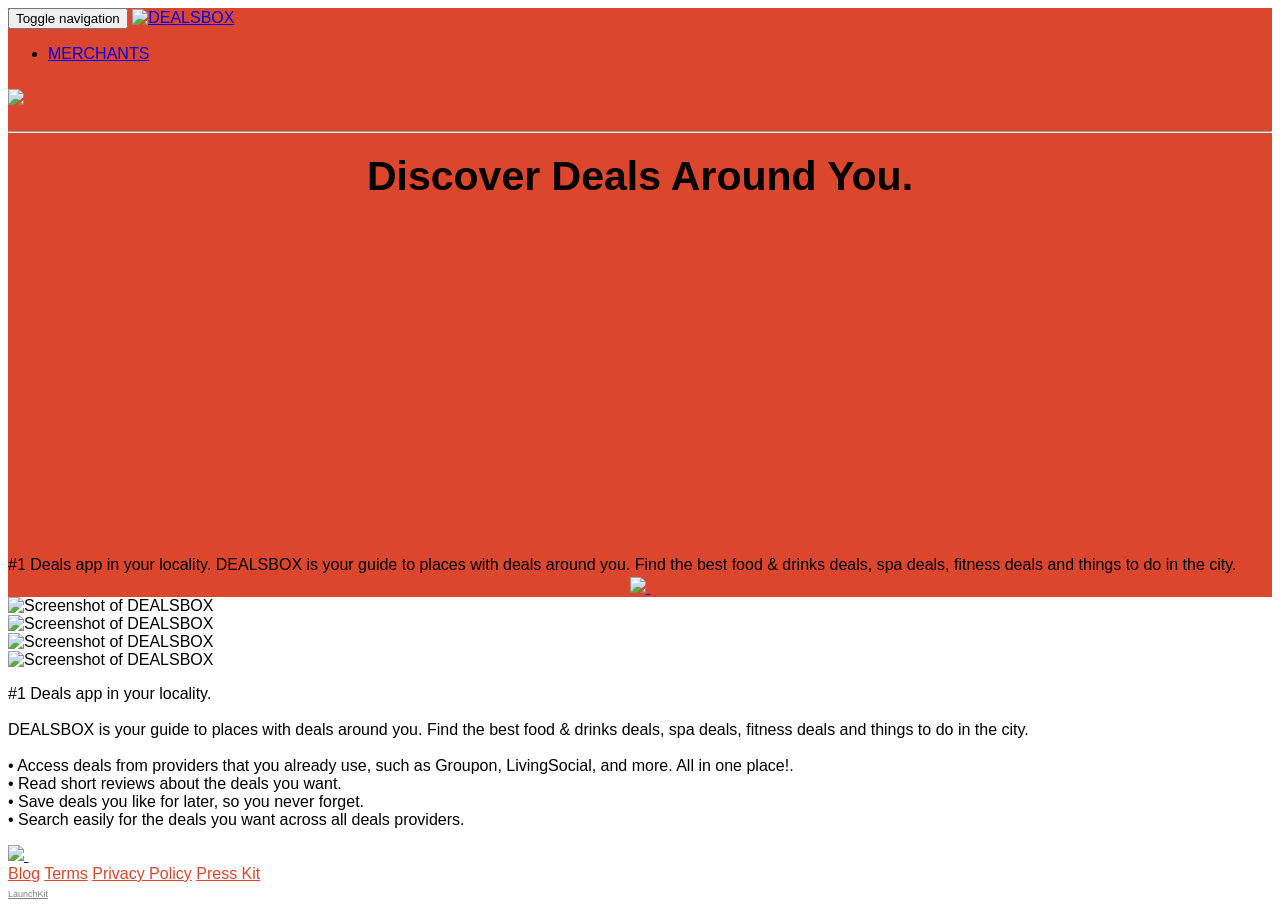
==== server/views/index2.html @ 819a36cb "updates" ====
<!DOCTYPE HTML>
<html>

<head>
  <script src="//cdn.optimizely.com/js/2428500854.js"></script>
  <title>Find deals and coupons near you: featuring Groupon coupon, LivingSocial, etc. - DEALSBOX</title>
  <link rel="stylesheet" href="https://d2kfjaekmjmy1l.cloudfront.net/websites-public-v995493589af8.css" data-bundle="websites-public">
  <meta charset="utf-8">
  <meta http-equiv="X-UA-Compatible" content="IE=edge">
  <meta name="viewport" content="width=device-width, initial-scale=1">
  <meta name="msvalidate.01" content="CD2BB719CB6AAFA4DF4543C1E76575AE" />
  <meta name="google-site-verification" content="sbhX7BD_Ie45cQvi2MDithEjO_ReZIZbrlclq_JDMFw" />
  <meta name="p:domain_verify" content="1f572a4ad91d54963d3382f6d00feda8" />
  <link href="https://lh3.googleusercontent.com/H26NnLsqQbqVavqKrJRA_hyPvZ765vpvghdaBfhAbtprR3f17508o42ebj5XmTqeFqILHxyftXNGjrtwZcBKXn-d22ZKr7c" rel="shortcut icon" type="image/x-icon">

  <meta name="description" content="#1 Deals app in your locality.

DEALSBOX is your guide to places with deals around you. Find the best food &amp; drinks deals, spa deals, fitness deals and things to do in the city.

...">
  <meta name="keywords" content="best restaurants new york, las vegas restaurants, hot deals,freebies,sales,salon,voucher,amazon,clothing,massage,promotion,cheap,groupon,shopping,bars,tickets">
  <meta name="author" content="DEALSBOX">

  <!-- Facebook -->
  <meta property="og:site_name" content="DEALSBOX">
  <meta property="og:title" content="Hot Deals &amp; Discount Coupons for Local Restaurants, Concerts Etc">
  <meta property="og:description" content="#1 Deals app in your locality.

DEALSBOX is your guide to places with deals around you. Find the best food &amp; drinks deals, spa deals, fitness deals and things to do in the city.

...">
  <meta property="og:url" content="http://app.dealsbox.co">
  <meta property="og:image" content="https://lh3.googleusercontent.com/H26NnLsqQbqVavqKrJRA_hyPvZ765vpvghdaBfhAbtprR3f17508o42ebj5XmTqeFqILHxyftXNGjrtwZcBKXn-d22ZKr7c">
  <meta property="og:type" content="website">

  <!-- Twitter -->
  <meta name="twitter:card" content="app">
  <meta name="twitter:title" content="DEALSBOX - Hot Deals &amp; Discount Coupons for Local Restaurants, Concerts Etc">
  <meta name="twitter:description" content="#1 Deals app in your locality.

DEALSBOX is your guide to places with deals around you. Find the best food &amp; drinks deals, spa deals, fitness deals and things to do in the city.

...">
  <meta name="twitter:image:src" content="https://lh3.googleusercontent.com/H26NnLsqQbqVavqKrJRA_hyPvZ765vpvghdaBfhAbtprR3f17508o42ebj5XmTqeFqILHxyftXNGjrtwZcBKXn-d22ZKr7c">
  <meta name="twitter:domain" content="http://app.dealsbox.co">
  <meta name="twitter:app:name:iphone" content="DEALSBOX">
  <meta name="twitter:app:id:iphone" content="944253010">
  <meta name="twitter:app:name:ipad" content="DEALSBOX">
  <meta name="twitter:app:id:ipad" content="944253010">

  <!-- Apple Smart App Banner -->
  <meta name="apple-itunes-app" content="app-id=944253010">


  <link href="https://fonts.googleapis.com/css?family=Open+Sans:100,200,300italic,400italic,600italic,700italic,800italic,400,300,600,700,800|Lato:100,300,400,700,900,100italic,300italic,400italic,700italic,900italic|Raleway:400,100,200,300,500,600,700,800,900"
  rel="stylesheet" type="text/css">

  <style type="text/css">
    #public-landing-page .container {
      font-family: 'Roboto', sans-serif !important;
    }
    
    #public-landing-page.template-1 .hero,
    #public-landing-page.template-2 .hero,
    #public-landing-page.template-3 .hero,
    #public-landing-page.template-4 .hero,
    #public-landing-page.template-7 .hero,
    #public-landing-page.template-8 .hero .graphic,
    #public-landing-page.template-9 .bg-color,
    #public-landing-page .store-badge-white-text,
    #public-landing-page.template-1color .hero,
    #public-landing-page.template-2color .hero {
      background: #DB462C;
    }
    
    #public-landing-page.template-5 .hero h2,
    #public-landing-page.template-6 .hero h1,
    #public-landing-page.template-8 .hero,
    #public-landing-page.template-9 .hero h2,
    #public-landing-page .hero .btn,
    #public-landing-page .navbar .btn,
    #public-landing-page .navbar.invert-navbar a,
    #public-landing-page footer a,
    #public-landing-page .benefit-header {
      color: #DB462C;
    }
    
    #public-landing-page .btn.btn-primary.btn-primary-invert,
    #public-landing-page .navbar.invert-navbar .btn.btn-primary,
    #public-landing-page .navbar .navbar-collapse.in .btn.btn-primary,
    #public-landing-page .navbar .navbar-toggle .icon-bar,
    #public-landing-page .download-text {
      color: white;
      background-color: #DB462C;
    }
    
    #public-landing-page.template-1 .hero,
    #public-landing-page.template-2 .hero,
    #public-landing-page.template-4 .hero {
      overflow: hidden;
    }
    
    #public-landing-page .hero .blurred-cover {
      position: absolute;
      top: 0;
      left: 0;
      bottom: 0;
      right: 0;
      z-index: 1px;
      background-image: url('https://lh3.googleusercontent.com/Y3VxKITpNNv-30F0MSMmYm234ZdLy52rE__877QZtpasWnUFXjlEgt16zDrwIKh_V4Emtwtssu3myUmuUaUg3_NhBKUsfQ');
      background-repeat: no-repeat;
      background-position: center center;
      background-size: cover;
      -webkit-filter: blur(50px);
      -moz-filter: blur(50px);
      -o-filter: blur(50px);
      -ms-filter: blur(50px);
      filter: blur(50px);
      margin: -60% -40% -40%;
    }
    
    #public-landing-page .hero .blurred-cover .darken {
      position: absolute;
      top: 0;
      left: 0;
      bottom: 0;
      right: 0;
      z-index: 2px;
      background: rgba(0, 0, 0, .3);
    }
    
    #public-landing-page .btn-footer {
      background: #DB462C;
      color: white;
      font-size: 14px;
      padding: 16px;
    }
    
    #public-landing-page a.app-store-badge {
      /*float: left;*/
    }
    
    #public-landing-page .hero .waiting-list {
      color: black;
      font-size: 14px;
      padding: 16px;
      /*float: left;*/
      position: relative;
      top: -5px;
      font-weight: bold;
    }
    
    #public-landing-page.template-7 .hero h2 {
      font-size: 41px;
      margin-top: 20px;
      text-align: center;
    }
    
    #public-landing-page.template-7 .hero p {
      margin-top: 3px;
      margin-bottom: 3px;
      opacity: 1;
    }
    
    #public-landing-page.template-7 .hero .container .row.headernav > div {
      padding: 0;
    }
    
    #public-landing-page .description .btn {
      margin-top: 10px;
    }
  </style>

  <!-- Facebook Pixel Code -->
  <script>
    ! function(f, b, e, v, n, t, s) {
      if (f.fbq) return;
      n = f.fbq = function() {
        n.callMethod ?
          n.callMethod.apply(n, arguments) : n.queue.push(arguments)
      };
      if (!f._fbq) f._fbq = n;
      n.push = n;
      n.loaded = !0;
      n.version = '2.0';
      n.queue = [];
      t = b.createElement(e);
      t.async = !0;
      t.src = v;
      s = b.getElementsByTagName(e)[0];
      s.parentNode.insertBefore(t, s)
    }(window,
      document, 'script', '//connect.facebook.net/en_US/fbevents.js');

    fbq('init', '619153371554592');
    fbq('track', "PageView");
  </script>
  <noscript>
    <img height="1" width="1" style="display:none" src="https://www.facebook.com/tr?id=619153371554592&ev=PageView&noscript=1" />
  </noscript>
  <!-- End Facebook Pixel Code -->


</head>

<body>

  <div id="skit-controller">
    <div id="public-landing-page" class="template-7">

      <section class="hero">
        <div class="bottom-shadow"></div>
        <div class="container">
          <nav class="navbar navbar-default invert-buttons">
            <div class="container-fluid">
              <div class="navbar-header">
                <button type="button" class="navbar-toggle collapsed" data-toggle="collapse" data-target="#bs-example-navbar-collapse-1" aria-expanded="false">
                  <span class="sr-only">Toggle navigation</span>
                  <span class="icon-bar"></span>
                  <span class="icon-bar"></span>
                  <span class="icon-bar"></span>
                </button>
                <a class="navbar-brand visible-xs" href="#">
                  <img alt="DEALSBOX" src="https://lh3.googleusercontent.com/H26NnLsqQbqVavqKrJRA_hyPvZ765vpvghdaBfhAbtprR3f17508o42ebj5XmTqeFqILHxyftXNGjrtwZcBKXn-d22ZKr7c" class="app-icon">
                </a>
              </div>
              <div class="collapse navbar-collapse" id="bs-example-navbar-collapse-1">
                <ul class="nav navbar-nav navbar-right">
                  <li><a href="https://merchant.dealsbox.co">MERCHANTS</a></li>
                  <!-- <li><a href="http://blog.dealsbox.co/">BLOG</a></li> -->
                </ul>
              </div>
            </div>
          </nav>

          <div class="row headernav">
            <div class="col-sm-12">
              <h1>
                <img src="/images/newsletter_logo2.png" class="app-logo">
              </h1>
            </div>
          </div>
          <hr>
          <div class="row hero-main-content">
            <div class="hero-text-container col-sm-7 col-xs-12" style="float:none;margin:0 auto;">
              <h2>Discover Deals Around You.</h2>
              <iframe width="560" height="315" src="https://www.youtube.com/embed/w8R5qN156TI?rel=0" frameborder="0" allowfullscreen></iframe>

              <p>#1 Deals app in your locality. DEALSBOX is your guide to places with deals around you. Find the best food &amp; drinks deals, spa deals, fitness deals and things to do in the city.

              </p>
              <div style="text-align:center;">
                <a href="https://app.appsflyer.com/id944253010?pid=landing_page" class="download-button" target="_blank">
                  <img src="https://dl.dropbox.com/s/le1m692ix9y6tlc/applestore.png?dl=0" width="180px">
                </a>
                <a href="http://bit.ly/1iKdE8o" class="download-button" target="_blank">
                  <img src="https://dl.dropbox.com/s/xfqdyqw1p44tkhw/googleplay.png?dl=0" alt="" width="180px" />
                </a>
              </div>
            </div>
            <!-- <div class="hero-graphic-container col-sm-5 col-xs-12 text-center">
              <img src="https://cluster-dev.imgix.net/_onboard/devices/iPhone6Black.png?w=750&amp;h=1334&amp;mark=https%3A%2F%2Flh3.googleusercontent.com%2FY3VxKITpNNv-30F0MSMmYm234ZdLy52rE__877QZtpasWnUFXjlEgt16zDrwIKh_V4Emtwtssu3myUmuUaUg3_NhBKUsfQ&amp;markh=970&amp;markalign=center%2Cmiddle"
              class="screenshot">
            </div> -->
          </div>



        </div>
      </section>

      <!-- <section class="gallery">
        <div class="container">
          <div class="row">
            <p class="section-header">Screenshots of
              <strong>DEALSBOX</strong>
            </p>
            <div class="gallery-screenshots">
              <div class="gallery-scroll-screenshot">
                <img src="https://lh3.googleusercontent.com/Y3VxKITpNNv-30F0MSMmYm234ZdLy52rE__877QZtpasWnUFXjlEgt16zDrwIKh_V4Emtwtssu3myUmuUaUg3_NhBKUsfQ">
              </div>
              <div class="gallery-scroll-screenshot">
                <img src="https://lh3.googleusercontent.com/ED2gz79FaS5eX_Z2gES1rhOWXW-C6lx4s1ejubaaAxKg2yyAVQpQRJRS8tmh-hcunRI3A54OViVr4Adm5vZTvYkn-XRiNw">
              </div>
              <div class="gallery-scroll-screenshot">
                <img src="https://lh3.googleusercontent.com/cfda9Y1vaPj-LTPtUKOAGkTYDXusemG_BsQDSK6-lOLjRSmqW64TUKNsblZkTzNdbp7teQTn4SPNNLX3VtnBVpgMcJTH">
              </div>
              <div class="gallery-scroll-screenshot">
                <img src="https://lh3.googleusercontent.com/_pZIp14o1HIaUsWmKNX8Q86wJJIdhcQ3SQHtgyset00xirSZ2cinsPf3BGjndFzTnxPqF1BRoVwyDyHToE6d3Is3k-5282s">
              </div>
            </div>
          </div>
        </div>
      </section> -->

      <section class="description">
        <div class="container">
          <div class="row">
            <div class="col-sm-5 col-xs-12 pull-right">
              <div id="carousel" class="carousel slide carousel-fade" data-ride="carousel">
                <div class="carousel-inner" role="listbox">
                  <div class="item active">
                    <img src="https://cluster-dev.imgix.net/_onboard/devices/iPhone6Black.png?w=750&amp;h=1334&amp;mark=https%3A%2F%2Flh3.googleusercontent.com%2FY3VxKITpNNv-30F0MSMmYm234ZdLy52rE__877QZtpasWnUFXjlEgt16zDrwIKh_V4Emtwtssu3myUmuUaUg3_NhBKUsfQ&amp;markh=970&amp;markalign=center%2Cmiddle"
                    class="screenshot" alt="Screenshot of DEALSBOX">
                  </div>
                  <div class="item">
                    <img src="https://cluster-dev.imgix.net/_onboard/devices/iPhone6Black.png?w=750&amp;h=1334&amp;mark=https%3A%2F%2Flh3.googleusercontent.com%2FED2gz79FaS5eX_Z2gES1rhOWXW-C6lx4s1ejubaaAxKg2yyAVQpQRJRS8tmh-hcunRI3A54OViVr4Adm5vZTvYkn-XRiNw&amp;markh=970&amp;markalign=center%2Cmiddle"
                    class="screenshot" alt="Screenshot of DEALSBOX">
                  </div>
                  <div class="item">
                    <img src="https://cluster-dev.imgix.net/_onboard/devices/iPhone6Black.png?w=750&amp;h=1334&amp;mark=https%3A%2F%2Flh3.googleusercontent.com%2Fcfda9Y1vaPj-LTPtUKOAGkTYDXusemG_BsQDSK6-lOLjRSmqW64TUKNsblZkTzNdbp7teQTn4SPNNLX3VtnBVpgMcJTH&amp;markh=970&amp;markalign=center%2Cmiddle"
                    class="screenshot" alt="Screenshot of DEALSBOX">
                  </div>
                  <div class="item">
                    <img src="https://cluster-dev.imgix.net/_onboard/devices/iPhone6Black.png?w=750&amp;h=1334&amp;mark=https%3A%2F%2Flh3.googleusercontent.com%2F_pZIp14o1HIaUsWmKNX8Q86wJJIdhcQ3SQHtgyset00xirSZ2cinsPf3BGjndFzTnxPqF1BRoVwyDyHToE6d3Is3k-5282s&amp;markh=970&amp;markalign=center%2Cmiddle"
                    class="screenshot" alt="Screenshot of DEALSBOX">
                  </div>
                </div>
              </div>
            </div>
            <div class="col-sm-7 col-xs-12 description-text">
              <p>#1 Deals app in your locality.
                <br>
                <br>DEALSBOX is your guide to places with deals around you. Find the best food &amp; drinks deals, spa deals, fitness deals and things to do in the city.
                <br>
                <br>• Access deals from providers that you already use, such as Groupon, LivingSocial, and more. All in one place!.
                <br>• Read short reviews about the deals you want.
                <br>• Save deals you like for later, so you never forget.
                <br>• Search easily for the deals you want across all deals providers.</p>
              <a href="https://app.appsflyer.com/id944253010?pid=landing_page" class="download-button" target="_blank">
                <img src="https://dl.dropbox.com/s/le1m692ix9y6tlc/applestore.png?dl=0" width="180px">
              </a>
              <a href="http://bit.ly/1iKdE8o" class="download-button" target="_blank">
                <img src="https://dl.dropbox.com/s/xfqdyqw1p44tkhw/googleplay.png?dl=0" alt="" width="180px" />
              </a>


            </div>
          </div>
        </div>
      </section>
      <footer>
        <div class="container">
          <div class="footer-nav col-xs-12 col-sm-8">
            <a href="http://blog.dealsbox.co/" target="_blank">Blog</a>
            <a href="http://dealsbox.co/terms" target="_blank">Terms</a>
            <a href="http://dealsbox.co/privacy" target="_blank">Privacy Policy</a>
            <a href="https://www.dropbox.com/sh/769osf8ezl60xxu/AAAn0zPC5vQZes1uuANGoAJJa?dl=0">Press Kit</a>
            <a href="https://twitter.com/dealsboxapp" target="_blank"><i class="fa fa-twitter"></i></a>
            <a href="https://www.facebook.com/dealsboxapp" target="_blank"><i class="fa fa-facebook-square"></i></a>

          </div>
          <div class="launchkit-promo col-xs-12 col-sm-4">
            <a href="https://launchkit.io/websites/" target="_blank" style="color: gray;font-size:9px;">LaunchKit</a>
          </div>
        </div>
      </footer>

    </div>


    <script src="//ajax.googleapis.com/ajax/libs/jquery/1.10.2/jquery.min.js"></script>
    <script src="//netdna.bootstrapcdn.com/bootstrap/3.3.1/js/bootstrap.min.js"></script>
  </div>
  <script>
    window.skit = (function() {
      var objects = {};
      var modules = {};

      function define(resourcePath, deps, fn) {
        modules[resourcePath] = {
          deps: deps,
          fn: fn
        };
      }

      function load(resourcePath) {
        if (!(resourcePath in objects)) {
          if (resourcePath in modules) {
            var module = modules[resourcePath];
            var args = [];
            for (var i = 0; i < module.deps.length; i++) {
              args.push(load(module.deps[i]));
            }
            objects[resourcePath] = module.fn.apply(window, args);
          } else {
            objects[resourcePath] = null;
          }
        }
        return objects[resourcePath];
      }
      return {
        define: define,
        load: load
      };
    })();
  </script>
  <script src="https://d2kfjaekmjmy1l.cloudfront.net/websites-public-v4f4a4d181b72.js" data-bundle="websites-public"></script>
  <script>
    (function() {
      var netproxy = skit.load("skit.platform.netproxy:js");
      netproxy.__register__("lk", {
        "name": "lk",
        "csrfToken": "Qu56pdVy46WnlfrL39mwCg=="
      });

      var ControllerKlass = skit.load("public_hosted.HostedWebsite:js");
      var controller = new ControllerKlass({});

      var controllerProperties = {
        "domain": "app.dealsbox.co",
        "website": {
          "facebookLink": "https://www.facebook.com/dealsboxapp",
          "domain": "app.dealsbox.co",
          "termsLink": "http://dealsbox.co/terms",
          "appName": "DEALSBOX",
          "blogLink": "http://blog.dealsbox.co/",
          "supportLink": "",
          "images": {
            "logo": {
              "url": "https://lh3.googleusercontent.com/hnhQ3hoyoP62WMVQbGeEn76vO4qhkH2xDkDe8oDgobvVoeOMg5YF_X2sU04om-u2oH0eBTK-2LtD_OnECU_P8PZutF1y",
              "id": "F00B4j1Q6mc"
            },
            "screenshots": {
              "iPhone": [{
                "url": "https://lh3.googleusercontent.com/Y3VxKITpNNv-30F0MSMmYm234ZdLy52rE__877QZtpasWnUFXjlEgt16zDrwIKh_V4Emtwtssu3myUmuUaUg3_NhBKUsfQ",
                "id": "WYtgPEda3f0"
              }, {
                "url": "https://lh3.googleusercontent.com/ED2gz79FaS5eX_Z2gES1rhOWXW-C6lx4s1ejubaaAxKg2yyAVQpQRJRS8tmh-hcunRI3A54OViVr4Adm5vZTvYkn-XRiNw",
                "id": "zmgGrjF2BD0"
              }, {
                "url": "https://lh3.googleusercontent.com/cfda9Y1vaPj-LTPtUKOAGkTYDXusemG_BsQDSK6-lOLjRSmqW64TUKNsblZkTzNdbp7teQTn4SPNNLX3VtnBVpgMcJTH",
                "id": "6H3dGK26aNo"
              }, {
                "url": "https://lh3.googleusercontent.com/_pZIp14o1HIaUsWmKNX8Q86wJJIdhcQ3SQHtgyset00xirSZ2cinsPf3BGjndFzTnxPqF1BRoVwyDyHToE6d3Is3k-5282s",
                "id": "OKhPVC_-5ag"
              }]
            },
            "icon": {
              "url": "https://lh3.googleusercontent.com/H26NnLsqQbqVavqKrJRA_hyPvZ765vpvghdaBfhAbtprR3f17508o42ebj5XmTqeFqILHxyftXNGjrtwZcBKXn-d22ZKr7c",
              "id": "2v1ST7Tred4"
            }
          },
          "keywords": "",
          "googleAnalyticsId": "",
          "font": "Open Sans",
          "shortDescription": "#1 Deals app in your locality.\n\nDEALSBOX is your guide to places with deals around you. Find the best food \u0026 drinks deals, spa deals, fitness deals and things to do in the city. \n\n...",
          "id": "bHXzufouK1g",
          "twitterLink": "https://twitter.com/dealsboxapp",
          "privacyLink": "http://dealsbox.co/privacy",
          "author": "Parker Ituk",
          "tagline": "Hot Deals \u0026 Discount Coupons for Local Restaurants, Concerts Etc",
          "itunesId": "944253010",
          "template": "7",
          "longDescription": "#1 Deals app in your locality.\n\nDEALSBOX is your guide to places with deals around you. Find the best food \u0026 drinks deals, spa deals, fitness deals and things to do in the city. \n\n• Access deals from providers that you already use, such as Groupon, LivingSocial, and more. All in one place!. \n• Read short reviews about the deals you want.\n• Save deals you like for later, so you never forget.\n• Search easily for the deals you want across all deals providers.",
          "playStoreId": "",
          "waitingListLink": "",
          "primaryColor": "#DB462C",
          "loginLink": "",
          "frameScreenshots": "black"
        }
      };
      for (var k in controllerProperties) {
        controller[k] = controllerProperties[k];
      }

      controller.recursiveLoad();
      controller.recursiveReady();
    })();
  </script>

  <script>
    (function(i, s, o, g, r, a, m) {
      i['GoogleAnalyticsObject'] = r;
      i[r] = i[r] || function() {
        (i[r].q = i[r].q || []).push(arguments)
      }, i[r].l = 1 * new Date();
      a = s.createElement(o),
        m = s.getElementsByTagName(o)[0];
      a.async = 1;
      a.src = g;
      m.parentNode.insertBefore(a, m)
    })(window, document, 'script', '//www.google-analytics.com/analytics.js', 'ga');

    ga('create', 'UA-6101640-24', 'auto');
    ga('send', 'pageview');
  </script>

  <script type="text/javascript">
    (function() {
      window._pa = window._pa || {};
      // _pa.orderId = "myOrderId"; // OPTIONAL: attach unique conversion identifier to conversions
      // _pa.revenue = "19.99"; // OPTIONAL: attach dynamic purchase values to conversions
      // _pa.productId = "myProductId"; // OPTIONAL: Include product ID for use with dynamic ads
      var pa = document.createElement('script');
      pa.type = 'text/javascript';
      pa.async = true;
      pa.src = ('https:' == document.location.protocol ? 'https:' : 'http:') + "//tag.marinsm.com/serve/55f49613aca157488100006e.js";
      var s = document.getElementsByTagName('script')[0];
      s.parentNode.insertBefore(pa, s);
    })();

    // $('.text-me').on('click', function() {
    //   ga('send', 'event', 'button', 'click', 'text-me-button');
    // });

    $('.download-button').on('click', function() {
      ga('send', 'event', 'button', 'click', 'download-button');
      window._pq = window._pq || [];
      _pq.push(['track', 'download']);
    });
  </script>
</body>
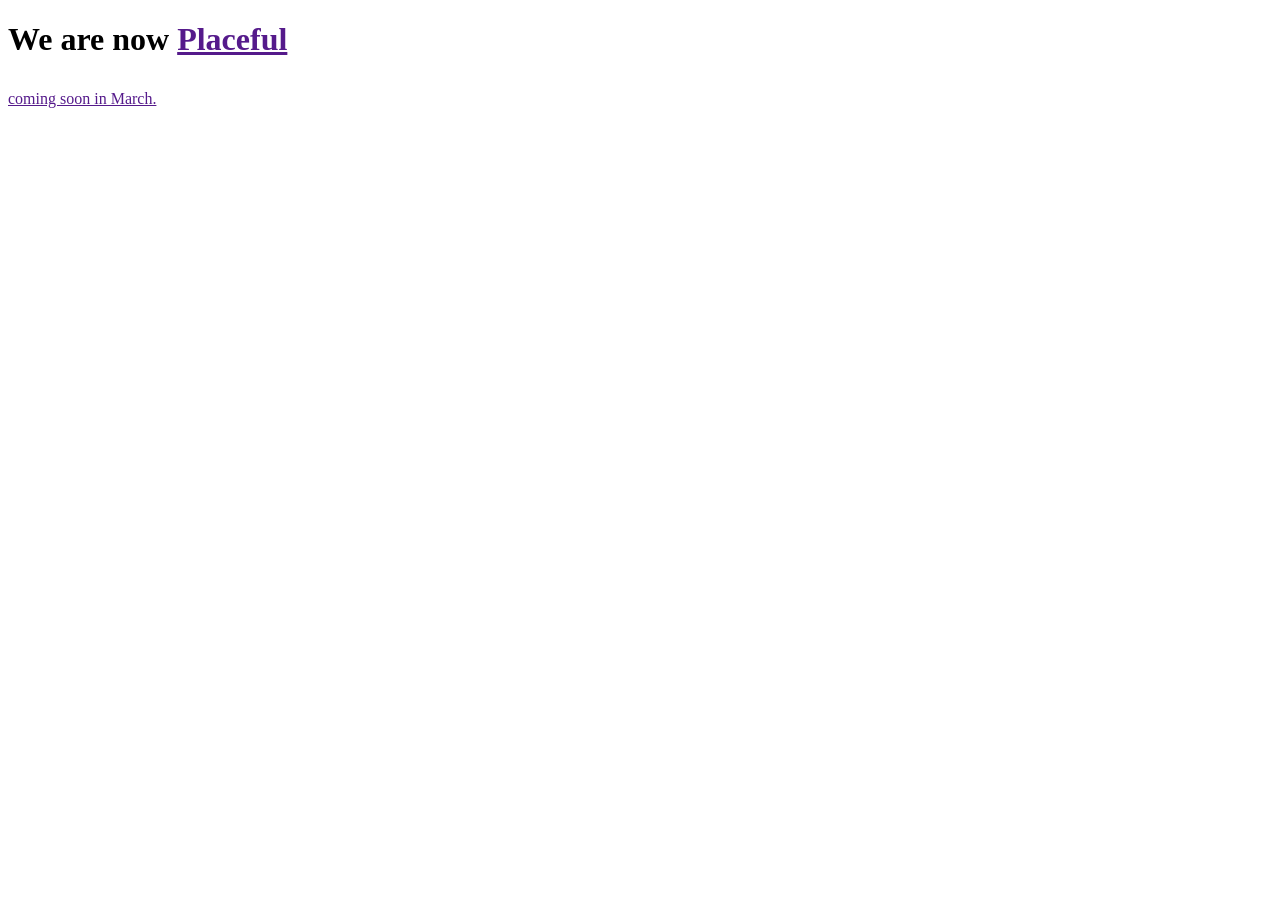
==== commit a3066189: "updates" ====
--- a/server/views/index2.html
+++ b/server/views/index2.html
@@ -1,513 +1,20 @@
-<!DOCTYPE HTML>
+<!DOCTYPE html>
 <html>
 
 <head>
-  <script src="//cdn.optimizely.com/js/2428500854.js"></script>
-  <title>Find deals and coupons near you: featuring Groupon coupon, LivingSocial, etc. - DEALSBOX</title>
-  <link rel="stylesheet" href="https://d2kfjaekmjmy1l.cloudfront.net/websites-public-v995493589af8.css" data-bundle="websites-public">
   <meta charset="utf-8">
-  <meta http-equiv="X-UA-Compatible" content="IE=edge">
-  <meta name="viewport" content="width=device-width, initial-scale=1">
-  <meta name="msvalidate.01" content="CD2BB719CB6AAFA4DF4543C1E76575AE" />
-  <meta name="google-site-verification" content="sbhX7BD_Ie45cQvi2MDithEjO_ReZIZbrlclq_JDMFw" />
-  <meta name="p:domain_verify" content="1f572a4ad91d54963d3382f6d00feda8" />
-  <link href="https://lh3.googleusercontent.com/H26NnLsqQbqVavqKrJRA_hyPvZ765vpvghdaBfhAbtprR3f17508o42ebj5XmTqeFqILHxyftXNGjrtwZcBKXn-d22ZKr7c" rel="shortcut icon" type="image/x-icon">
-
-  <meta name="description" content="#1 Deals app in your locality.
-
-DEALSBOX is your guide to places with deals around you. Find the best food &amp; drinks deals, spa deals, fitness deals and things to do in the city.
-
-...">
-  <meta name="keywords" content="best restaurants new york, las vegas restaurants, hot deals,freebies,sales,salon,voucher,amazon,clothing,massage,promotion,cheap,groupon,shopping,bars,tickets">
-  <meta name="author" content="DEALSBOX">
-
-  <!-- Facebook -->
-  <meta property="og:site_name" content="DEALSBOX">
-  <meta property="og:title" content="Hot Deals &amp; Discount Coupons for Local Restaurants, Concerts Etc">
-  <meta property="og:description" content="#1 Deals app in your locality.
-
-DEALSBOX is your guide to places with deals around you. Find the best food &amp; drinks deals, spa deals, fitness deals and things to do in the city.
-
-...">
-  <meta property="og:url" content="http://app.dealsbox.co">
-  <meta property="og:image" content="https://lh3.googleusercontent.com/H26NnLsqQbqVavqKrJRA_hyPvZ765vpvghdaBfhAbtprR3f17508o42ebj5XmTqeFqILHxyftXNGjrtwZcBKXn-d22ZKr7c">
-  <meta property="og:type" content="website">
-
-  <!-- Twitter -->
-  <meta name="twitter:card" content="app">
-  <meta name="twitter:title" content="DEALSBOX - Hot Deals &amp; Discount Coupons for Local Restaurants, Concerts Etc">
-  <meta name="twitter:description" content="#1 Deals app in your locality.
-
-DEALSBOX is your guide to places with deals around you. Find the best food &amp; drinks deals, spa deals, fitness deals and things to do in the city.
-
-...">
-  <meta name="twitter:image:src" content="https://lh3.googleusercontent.com/H26NnLsqQbqVavqKrJRA_hyPvZ765vpvghdaBfhAbtprR3f17508o42ebj5XmTqeFqILHxyftXNGjrtwZcBKXn-d22ZKr7c">
-  <meta name="twitter:domain" content="http://app.dealsbox.co">
-  <meta name="twitter:app:name:iphone" content="DEALSBOX">
-  <meta name="twitter:app:id:iphone" content="944253010">
-  <meta name="twitter:app:name:ipad" content="DEALSBOX">
-  <meta name="twitter:app:id:ipad" content="944253010">
-
-  <!-- Apple Smart App Banner -->
-  <meta name="apple-itunes-app" content="app-id=944253010">
-
-
-  <link href="https://fonts.googleapis.com/css?family=Open+Sans:100,200,300italic,400italic,600italic,700italic,800italic,400,300,600,700,800|Lato:100,300,400,700,900,100italic,300italic,400italic,700italic,900italic|Raleway:400,100,200,300,500,600,700,800,900"
-  rel="stylesheet" type="text/css">
-
-  <style type="text/css">
-    #public-landing-page .container {
-      font-family: 'Roboto', sans-serif !important;
-    }
-    
-    #public-landing-page.template-1 .hero,
-    #public-landing-page.template-2 .hero,
-    #public-landing-page.template-3 .hero,
-    #public-landing-page.template-4 .hero,
-    #public-landing-page.template-7 .hero,
-    #public-landing-page.template-8 .hero .graphic,
-    #public-landing-page.template-9 .bg-color,
-    #public-landing-page .store-badge-white-text,
-    #public-landing-page.template-1color .hero,
-    #public-landing-page.template-2color .hero {
-      background: #DB462C;
-    }
-    
-    #public-landing-page.template-5 .hero h2,
-    #public-landing-page.template-6 .hero h1,
-    #public-landing-page.template-8 .hero,
-    #public-landing-page.template-9 .hero h2,
-    #public-landing-page .hero .btn,
-    #public-landing-page .navbar .btn,
-    #public-landing-page .navbar.invert-navbar a,
-    #public-landing-page footer a,
-    #public-landing-page .benefit-header {
-      color: #DB462C;
-    }
-    
-    #public-landing-page .btn.btn-primary.btn-primary-invert,
-    #public-landing-page .navbar.invert-navbar .btn.btn-primary,
-    #public-landing-page .navbar .navbar-collapse.in .btn.btn-primary,
-    #public-landing-page .navbar .navbar-toggle .icon-bar,
-    #public-landing-page .download-text {
-      color: white;
-      background-color: #DB462C;
-    }
-    
-    #public-landing-page.template-1 .hero,
-    #public-landing-page.template-2 .hero,
-    #public-landing-page.template-4 .hero {
-      overflow: hidden;
-    }
-    
-    #public-landing-page .hero .blurred-cover {
-      position: absolute;
-      top: 0;
-      left: 0;
-      bottom: 0;
-      right: 0;
-      z-index: 1px;
-      background-image: url('https://lh3.googleusercontent.com/Y3VxKITpNNv-30F0MSMmYm234ZdLy52rE__877QZtpasWnUFXjlEgt16zDrwIKh_V4Emtwtssu3myUmuUaUg3_NhBKUsfQ');
-      background-repeat: no-repeat;
-      background-position: center center;
-      background-size: cover;
-      -webkit-filter: blur(50px);
-      -moz-filter: blur(50px);
-      -o-filter: blur(50px);
-      -ms-filter: blur(50px);
-      filter: blur(50px);
-      margin: -60% -40% -40%;
-    }
-    
-    #public-landing-page .hero .blurred-cover .darken {
-      position: absolute;
-      top: 0;
-      left: 0;
-      bottom: 0;
-      right: 0;
-      z-index: 2px;
-      background: rgba(0, 0, 0, .3);
-    }
-    
-    #public-landing-page .btn-footer {
-      background: #DB462C;
-      color: white;
-      font-size: 14px;
-      padding: 16px;
-    }
-    
-    #public-landing-page a.app-store-badge {
-      /*float: left;*/
-    }
-    
-    #public-landing-page .hero .waiting-list {
-      color: black;
-      font-size: 14px;
-      padding: 16px;
-      /*float: left;*/
-      position: relative;
-      top: -5px;
-      font-weight: bold;
-    }
-    
-    #public-landing-page.template-7 .hero h2 {
-      font-size: 41px;
-      margin-top: 20px;
-      text-align: center;
-    }
-    
-    #public-landing-page.template-7 .hero p {
-      margin-top: 3px;
-      margin-bottom: 3px;
-      opacity: 1;
-    }
-    
-    #public-landing-page.template-7 .hero .container .row.headernav > div {
-      padding: 0;
-    }
-    
-    #public-landing-page .description .btn {
-      margin-top: 10px;
-    }
-  </style>
-
-  <!-- Facebook Pixel Code -->
-  <script>
-    ! function(f, b, e, v, n, t, s) {
-      if (f.fbq) return;
-      n = f.fbq = function() {
-        n.callMethod ?
-          n.callMethod.apply(n, arguments) : n.queue.push(arguments)
-      };
-      if (!f._fbq) f._fbq = n;
-      n.push = n;
-      n.loaded = !0;
-      n.version = '2.0';
-      n.queue = [];
-      t = b.createElement(e);
-      t.async = !0;
-      t.src = v;
-      s = b.getElementsByTagName(e)[0];
-      s.parentNode.insertBefore(t, s)
-    }(window,
-      document, 'script', '//connect.facebook.net/en_US/fbevents.js');
-
-    fbq('init', '619153371554592');
-    fbq('track', "PageView");
-  </script>
-  <noscript>
-    <img height="1" width="1" style="display:none" src="https://www.facebook.com/tr?id=619153371554592&ev=PageView&noscript=1" />
-  </noscript>
-  <!-- End Facebook Pixel Code -->
-
-
+  <title>DEALSBOX is now Placeful</title>
 </head>
 
 <body>
 
-  <div id="skit-controller">
-    <div id="public-landing-page" class="template-7">
+  <h1>
+    We are now <a href="">Placeful</p>
+    </h1>
+  <p>
+    coming soon in March.
+  </p>
 
-      <section class="hero">
-        <div class="bottom-shadow"></div>
-        <div class="container">
-          <nav class="navbar navbar-default invert-buttons">
-            <div class="container-fluid">
-              <div class="navbar-header">
-                <button type="button" class="navbar-toggle collapsed" data-toggle="collapse" data-target="#bs-example-navbar-collapse-1" aria-expanded="false">
-                  <span class="sr-only">Toggle navigation</span>
-                  <span class="icon-bar"></span>
-                  <span class="icon-bar"></span>
-                  <span class="icon-bar"></span>
-                </button>
-                <a class="navbar-brand visible-xs" href="#">
-                  <img alt="DEALSBOX" src="https://lh3.googleusercontent.com/H26NnLsqQbqVavqKrJRA_hyPvZ765vpvghdaBfhAbtprR3f17508o42ebj5XmTqeFqILHxyftXNGjrtwZcBKXn-d22ZKr7c" class="app-icon">
-                </a>
-              </div>
-              <div class="collapse navbar-collapse" id="bs-example-navbar-collapse-1">
-                <ul class="nav navbar-nav navbar-right">
-                  <li><a href="https://merchant.dealsbox.co">MERCHANTS</a></li>
-                  <!-- <li><a href="http://blog.dealsbox.co/">BLOG</a></li> -->
-                </ul>
-              </div>
-            </div>
-          </nav>
+</body>
 
-          <div class="row headernav">
-            <div class="col-sm-12">
-              <h1>
-                <img src="/images/newsletter_logo2.png" class="app-logo">
-              </h1>
-            </div>
-          </div>
-          <hr>
-          <div class="row hero-main-content">
-            <div class="hero-text-container col-sm-7 col-xs-12" style="float:none;margin:0 auto;">
-              <h2>Discover Deals Around You.</h2>
-              <iframe width="560" height="315" src="https://www.youtube.com/embed/w8R5qN156TI?rel=0" frameborder="0" allowfullscreen></iframe>
-
-              <p>#1 Deals app in your locality. DEALSBOX is your guide to places with deals around you. Find the best food &amp; drinks deals, spa deals, fitness deals and things to do in the city.
-
-              </p>
-              <div style="text-align:center;">
-                <a href="https://app.appsflyer.com/id944253010?pid=landing_page" class="download-button" target="_blank">
-                  <img src="https://dl.dropbox.com/s/le1m692ix9y6tlc/applestore.png?dl=0" width="180px">
-                </a>
-                <a href="http://bit.ly/1iKdE8o" class="download-button" target="_blank">
-                  <img src="https://dl.dropbox.com/s/xfqdyqw1p44tkhw/googleplay.png?dl=0" alt="" width="180px" />
-                </a>
-              </div>
-            </div>
-            <!-- <div class="hero-graphic-container col-sm-5 col-xs-12 text-center">
-              <img src="https://cluster-dev.imgix.net/_onboard/devices/iPhone6Black.png?w=750&amp;h=1334&amp;mark=https%3A%2F%2Flh3.googleusercontent.com%2FY3VxKITpNNv-30F0MSMmYm234ZdLy52rE__877QZtpasWnUFXjlEgt16zDrwIKh_V4Emtwtssu3myUmuUaUg3_NhBKUsfQ&amp;markh=970&amp;markalign=center%2Cmiddle"
-              class="screenshot">
-            </div> -->
-          </div>
-
-
-
-        </div>
-      </section>
-
-      <!-- <section class="gallery">
-        <div class="container">
-          <div class="row">
-            <p class="section-header">Screenshots of
-              <strong>DEALSBOX</strong>
-            </p>
-            <div class="gallery-screenshots">
-              <div class="gallery-scroll-screenshot">
-                <img src="https://lh3.googleusercontent.com/Y3VxKITpNNv-30F0MSMmYm234ZdLy52rE__877QZtpasWnUFXjlEgt16zDrwIKh_V4Emtwtssu3myUmuUaUg3_NhBKUsfQ">
-              </div>
-              <div class="gallery-scroll-screenshot">
-                <img src="https://lh3.googleusercontent.com/ED2gz79FaS5eX_Z2gES1rhOWXW-C6lx4s1ejubaaAxKg2yyAVQpQRJRS8tmh-hcunRI3A54OViVr4Adm5vZTvYkn-XRiNw">
-              </div>
-              <div class="gallery-scroll-screenshot">
-                <img src="https://lh3.googleusercontent.com/cfda9Y1vaPj-LTPtUKOAGkTYDXusemG_BsQDSK6-lOLjRSmqW64TUKNsblZkTzNdbp7teQTn4SPNNLX3VtnBVpgMcJTH">
-              </div>
-              <div class="gallery-scroll-screenshot">
-                <img src="https://lh3.googleusercontent.com/_pZIp14o1HIaUsWmKNX8Q86wJJIdhcQ3SQHtgyset00xirSZ2cinsPf3BGjndFzTnxPqF1BRoVwyDyHToE6d3Is3k-5282s">
-              </div>
-            </div>
-          </div>
-        </div>
-      </section> -->
-
-      <section class="description">
-        <div class="container">
-          <div class="row">
-            <div class="col-sm-5 col-xs-12 pull-right">
-              <div id="carousel" class="carousel slide carousel-fade" data-ride="carousel">
-                <div class="carousel-inner" role="listbox">
-                  <div class="item active">
-                    <img src="https://cluster-dev.imgix.net/_onboard/devices/iPhone6Black.png?w=750&amp;h=1334&amp;mark=https%3A%2F%2Flh3.googleusercontent.com%2FY3VxKITpNNv-30F0MSMmYm234ZdLy52rE__877QZtpasWnUFXjlEgt16zDrwIKh_V4Emtwtssu3myUmuUaUg3_NhBKUsfQ&amp;markh=970&amp;markalign=center%2Cmiddle"
-                    class="screenshot" alt="Screenshot of DEALSBOX">
-                  </div>
-                  <div class="item">
-                    <img src="https://cluster-dev.imgix.net/_onboard/devices/iPhone6Black.png?w=750&amp;h=1334&amp;mark=https%3A%2F%2Flh3.googleusercontent.com%2FED2gz79FaS5eX_Z2gES1rhOWXW-C6lx4s1ejubaaAxKg2yyAVQpQRJRS8tmh-hcunRI3A54OViVr4Adm5vZTvYkn-XRiNw&amp;markh=970&amp;markalign=center%2Cmiddle"
-                    class="screenshot" alt="Screenshot of DEALSBOX">
-                  </div>
-                  <div class="item">
-                    <img src="https://cluster-dev.imgix.net/_onboard/devices/iPhone6Black.png?w=750&amp;h=1334&amp;mark=https%3A%2F%2Flh3.googleusercontent.com%2Fcfda9Y1vaPj-LTPtUKOAGkTYDXusemG_BsQDSK6-lOLjRSmqW64TUKNsblZkTzNdbp7teQTn4SPNNLX3VtnBVpgMcJTH&amp;markh=970&amp;markalign=center%2Cmiddle"
-                    class="screenshot" alt="Screenshot of DEALSBOX">
-                  </div>
-                  <div class="item">
-                    <img src="https://cluster-dev.imgix.net/_onboard/devices/iPhone6Black.png?w=750&amp;h=1334&amp;mark=https%3A%2F%2Flh3.googleusercontent.com%2F_pZIp14o1HIaUsWmKNX8Q86wJJIdhcQ3SQHtgyset00xirSZ2cinsPf3BGjndFzTnxPqF1BRoVwyDyHToE6d3Is3k-5282s&amp;markh=970&amp;markalign=center%2Cmiddle"
-                    class="screenshot" alt="Screenshot of DEALSBOX">
-                  </div>
-                </div>
-              </div>
-            </div>
-            <div class="col-sm-7 col-xs-12 description-text">
-              <p>#1 Deals app in your locality.
-                <br>
-                <br>DEALSBOX is your guide to places with deals around you. Find the best food &amp; drinks deals, spa deals, fitness deals and things to do in the city.
-                <br>
-                <br>• Access deals from providers that you already use, such as Groupon, LivingSocial, and more. All in one place!.
-                <br>• Read short reviews about the deals you want.
-                <br>• Save deals you like for later, so you never forget.
-                <br>• Search easily for the deals you want across all deals providers.</p>
-              <a href="https://app.appsflyer.com/id944253010?pid=landing_page" class="download-button" target="_blank">
-                <img src="https://dl.dropbox.com/s/le1m692ix9y6tlc/applestore.png?dl=0" width="180px">
-              </a>
-              <a href="http://bit.ly/1iKdE8o" class="download-button" target="_blank">
-                <img src="https://dl.dropbox.com/s/xfqdyqw1p44tkhw/googleplay.png?dl=0" alt="" width="180px" />
-              </a>
-
-
-            </div>
-          </div>
-        </div>
-      </section>
-      <footer>
-        <div class="container">
-          <div class="footer-nav col-xs-12 col-sm-8">
-            <a href="http://blog.dealsbox.co/" target="_blank">Blog</a>
-            <a href="http://dealsbox.co/terms" target="_blank">Terms</a>
-            <a href="http://dealsbox.co/privacy" target="_blank">Privacy Policy</a>
-            <a href="https://www.dropbox.com/sh/769osf8ezl60xxu/AAAn0zPC5vQZes1uuANGoAJJa?dl=0">Press Kit</a>
-            <a href="https://twitter.com/dealsboxapp" target="_blank"><i class="fa fa-twitter"></i></a>
-            <a href="https://www.facebook.com/dealsboxapp" target="_blank"><i class="fa fa-facebook-square"></i></a>
-
-          </div>
-          <div class="launchkit-promo col-xs-12 col-sm-4">
-            <a href="https://launchkit.io/websites/" target="_blank" style="color: gray;font-size:9px;">LaunchKit</a>
-          </div>
-        </div>
-      </footer>
-
-    </div>
-
-
-    <script src="//ajax.googleapis.com/ajax/libs/jquery/1.10.2/jquery.min.js"></script>
-    <script src="//netdna.bootstrapcdn.com/bootstrap/3.3.1/js/bootstrap.min.js"></script>
-  </div>
-  <script>
-    window.skit = (function() {
-      var objects = {};
-      var modules = {};
-
-      function define(resourcePath, deps, fn) {
-        modules[resourcePath] = {
-          deps: deps,
-          fn: fn
-        };
-      }
-
-      function load(resourcePath) {
-        if (!(resourcePath in objects)) {
-          if (resourcePath in modules) {
-            var module = modules[resourcePath];
-            var args = [];
-            for (var i = 0; i < module.deps.length; i++) {
-              args.push(load(module.deps[i]));
-            }
-            objects[resourcePath] = module.fn.apply(window, args);
-          } else {
-            objects[resourcePath] = null;
-          }
-        }
-        return objects[resourcePath];
-      }
-      return {
-        define: define,
-        load: load
-      };
-    })();
-  </script>
-  <script src="https://d2kfjaekmjmy1l.cloudfront.net/websites-public-v4f4a4d181b72.js" data-bundle="websites-public"></script>
-  <script>
-    (function() {
-      var netproxy = skit.load("skit.platform.netproxy:js");
-      netproxy.__register__("lk", {
-        "name": "lk",
-        "csrfToken": "Qu56pdVy46WnlfrL39mwCg=="
-      });
-
-      var ControllerKlass = skit.load("public_hosted.HostedWebsite:js");
-      var controller = new ControllerKlass({});
-
-      var controllerProperties = {
-        "domain": "app.dealsbox.co",
-        "website": {
-          "facebookLink": "https://www.facebook.com/dealsboxapp",
-          "domain": "app.dealsbox.co",
-          "termsLink": "http://dealsbox.co/terms",
-          "appName": "DEALSBOX",
-          "blogLink": "http://blog.dealsbox.co/",
-          "supportLink": "",
-          "images": {
-            "logo": {
-              "url": "https://lh3.googleusercontent.com/hnhQ3hoyoP62WMVQbGeEn76vO4qhkH2xDkDe8oDgobvVoeOMg5YF_X2sU04om-u2oH0eBTK-2LtD_OnECU_P8PZutF1y",
-              "id": "F00B4j1Q6mc"
-            },
-            "screenshots": {
-              "iPhone": [{
-                "url": "https://lh3.googleusercontent.com/Y3VxKITpNNv-30F0MSMmYm234ZdLy52rE__877QZtpasWnUFXjlEgt16zDrwIKh_V4Emtwtssu3myUmuUaUg3_NhBKUsfQ",
-                "id": "WYtgPEda3f0"
-              }, {
-                "url": "https://lh3.googleusercontent.com/ED2gz79FaS5eX_Z2gES1rhOWXW-C6lx4s1ejubaaAxKg2yyAVQpQRJRS8tmh-hcunRI3A54OViVr4Adm5vZTvYkn-XRiNw",
-                "id": "zmgGrjF2BD0"
-              }, {
-                "url": "https://lh3.googleusercontent.com/cfda9Y1vaPj-LTPtUKOAGkTYDXusemG_BsQDSK6-lOLjRSmqW64TUKNsblZkTzNdbp7teQTn4SPNNLX3VtnBVpgMcJTH",
-                "id": "6H3dGK26aNo"
-              }, {
-                "url": "https://lh3.googleusercontent.com/_pZIp14o1HIaUsWmKNX8Q86wJJIdhcQ3SQHtgyset00xirSZ2cinsPf3BGjndFzTnxPqF1BRoVwyDyHToE6d3Is3k-5282s",
-                "id": "OKhPVC_-5ag"
-              }]
-            },
-            "icon": {
-              "url": "https://lh3.googleusercontent.com/H26NnLsqQbqVavqKrJRA_hyPvZ765vpvghdaBfhAbtprR3f17508o42ebj5XmTqeFqILHxyftXNGjrtwZcBKXn-d22ZKr7c",
-              "id": "2v1ST7Tred4"
-            }
-          },
-          "keywords": "",
-          "googleAnalyticsId": "",
-          "font": "Open Sans",
-          "shortDescription": "#1 Deals app in your locality.\n\nDEALSBOX is your guide to places with deals around you. Find the best food \u0026 drinks deals, spa deals, fitness deals and things to do in the city. \n\n...",
-          "id": "bHXzufouK1g",
-          "twitterLink": "https://twitter.com/dealsboxapp",
-          "privacyLink": "http://dealsbox.co/privacy",
-          "author": "Parker Ituk",
-          "tagline": "Hot Deals \u0026 Discount Coupons for Local Restaurants, Concerts Etc",
-          "itunesId": "944253010",
-          "template": "7",
-          "longDescription": "#1 Deals app in your locality.\n\nDEALSBOX is your guide to places with deals around you. Find the best food \u0026 drinks deals, spa deals, fitness deals and things to do in the city. \n\n• Access deals from providers that you already use, such as Groupon, LivingSocial, and more. All in one place!. \n• Read short reviews about the deals you want.\n• Save deals you like for later, so you never forget.\n• Search easily for the deals you want across all deals providers.",
-          "playStoreId": "",
-          "waitingListLink": "",
-          "primaryColor": "#DB462C",
-          "loginLink": "",
-          "frameScreenshots": "black"
-        }
-      };
-      for (var k in controllerProperties) {
-        controller[k] = controllerProperties[k];
-      }
-
-      controller.recursiveLoad();
-      controller.recursiveReady();
-    })();
-  </script>
-
-  <script>
-    (function(i, s, o, g, r, a, m) {
-      i['GoogleAnalyticsObject'] = r;
-      i[r] = i[r] || function() {
-        (i[r].q = i[r].q || []).push(arguments)
-      }, i[r].l = 1 * new Date();
-      a = s.createElement(o),
-        m = s.getElementsByTagName(o)[0];
-      a.async = 1;
-      a.src = g;
-      m.parentNode.insertBefore(a, m)
-    })(window, document, 'script', '//www.google-analytics.com/analytics.js', 'ga');
-
-    ga('create', 'UA-6101640-24', 'auto');
-    ga('send', 'pageview');
-  </script>
-
-  <script type="text/javascript">
-    (function() {
-      window._pa = window._pa || {};
-      // _pa.orderId = "myOrderId"; // OPTIONAL: attach unique conversion identifier to conversions
-      // _pa.revenue = "19.99"; // OPTIONAL: attach dynamic purchase values to conversions
-      // _pa.productId = "myProductId"; // OPTIONAL: Include product ID for use with dynamic ads
-      var pa = document.createElement('script');
-      pa.type = 'text/javascript';
-      pa.async = true;
-      pa.src = ('https:' == document.location.protocol ? 'https:' : 'http:') + "//tag.marinsm.com/serve/55f49613aca157488100006e.js";
-      var s = document.getElementsByTagName('script')[0];
-      s.parentNode.insertBefore(pa, s);
-    })();
-
-    // $('.text-me').on('click', function() {
-    //   ga('send', 'event', 'button', 'click', 'text-me-button');
-    // });
-
-    $('.download-button').on('click', function() {
-      ga('send', 'event', 'button', 'click', 'download-button');
-      window._pq = window._pq || [];
-      _pq.push(['track', 'download']);
-    });
-  </script>
-</body>+</html>
